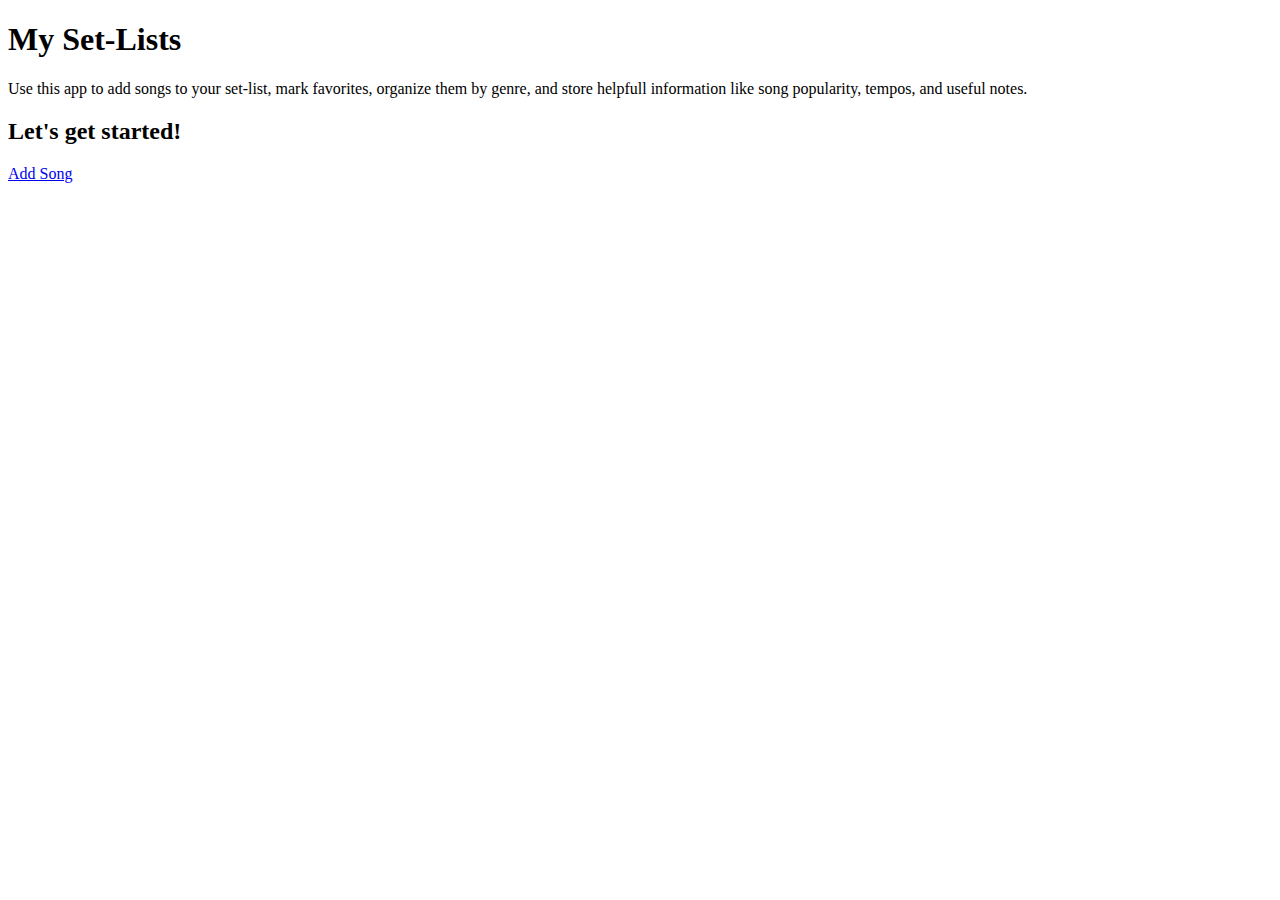
==== index.html @ c3cd0f98 "added new files to my repo" ====
<!doctype html>

<html lang="en">
    <head>
        <meta charset="utf-8">
        <meta name="description" content="Set List" />
        <meta name="author" content="Jonathan Wade"/>
        <meta name="viewport" content="user-scalable=no, width=device-width" />
        <meta name="viewport" content="target-densitydpi=device-dpi" />
        <meta name="HandheldFriendly" content="True" />
        <meta name="MobileOptimized" content="320" /> <!--Old School Way--> 
        <link rel="stylesheet" href="css/styles.css?v=1.0">
        <!--[if lt IE 9]>
        <script src="http://html5shiv.googlecode.com/svn/trunk/html5.js"></script>
        <![endif]-->
       <!--Document Title-->
        <title>My Set-List</title>
        
        <!--Import our CSS Styles-->
        <link href="css/styles.css" rel="stylesheet" type="text/css" />
        
        <!--Call our JavaScript file-->
        <script src="js/main.js" type="text/javascript"></script>
    </head>
    
    <body>
        <h1>My Set-Lists</h1>
        <p>Use this app to add songs to your set-list, mark favorites, organize them by genre, and store helpfull information like song popularity, tempos, and useful notes.</p>
        <h2>Let's get started!</h2>
        <a href="additem.html">Add Song</a>
    </body>
</html>
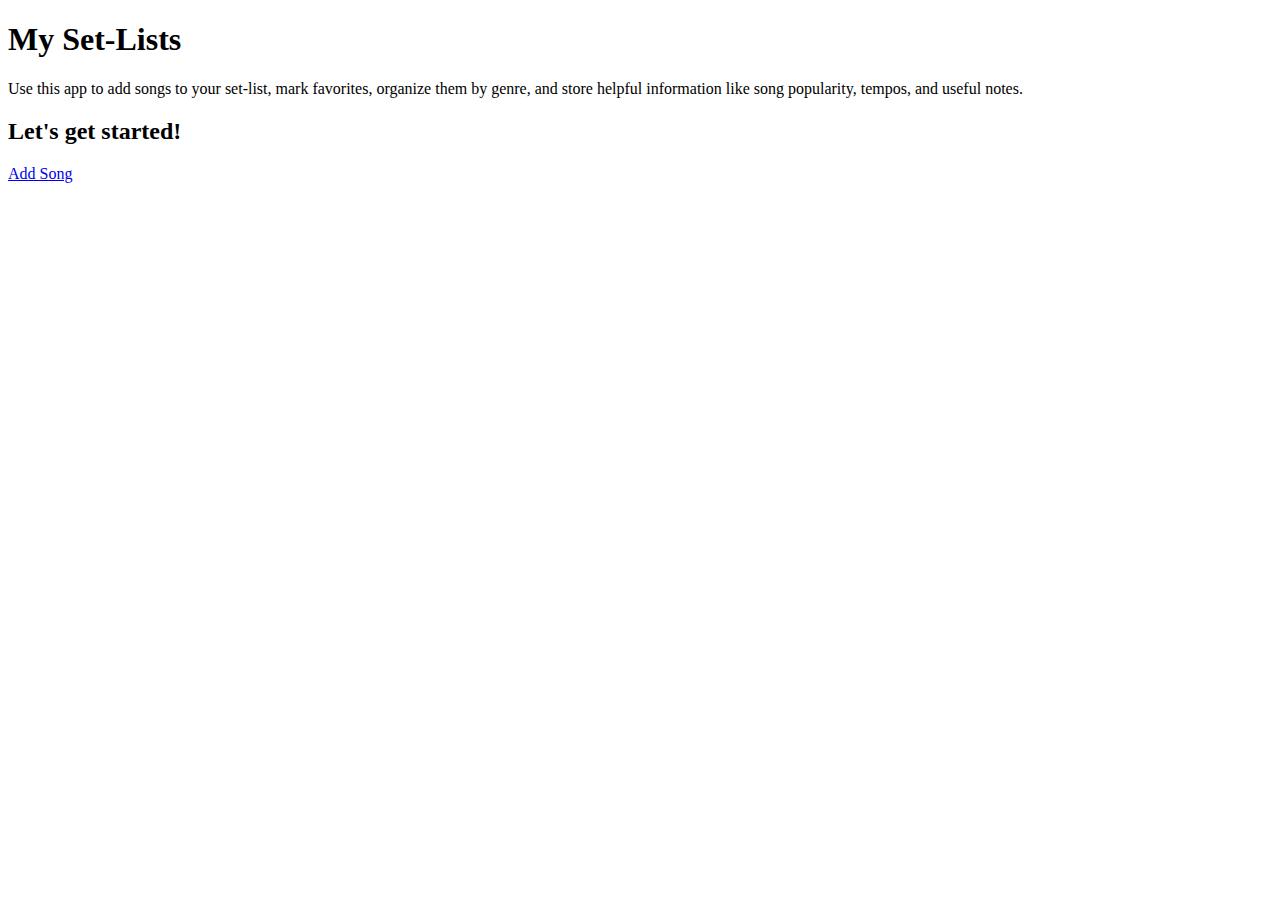
==== commit 6ccd105f: "Updated" ====
--- a/index.html
+++ b/index.html
@@ -1,33 +1,42 @@
 <!doctype html>
 
-<html lang="en">
+<html lang="en" />
     <head>
-        <meta charset="utf-8">
+    	 <!--Import our CSS Styles-->
+        <link href="css/styles.css" rel="stylesheet" type="text/css" />
+        
+        <meta charset="utf-8" />
         <meta name="description" content="Set List" />
         <meta name="author" content="Jonathan Wade"/>
         <meta name="viewport" content="user-scalable=no, width=device-width" />
         <meta name="viewport" content="target-densitydpi=device-dpi" />
         <meta name="HandheldFriendly" content="True" />
         <meta name="MobileOptimized" content="320" /> <!--Old School Way--> 
-        <link rel="stylesheet" href="css/styles.css?v=1.0">
-        <!--[if lt IE 9]>
+        <!--[if lt IE 9]-->
         <script src="http://html5shiv.googlecode.com/svn/trunk/html5.js"></script>
         <![endif]-->
+      
        <!--Document Title-->
         <title>My Set-List</title>
         
-        <!--Import our CSS Styles-->
-        <link href="css/styles.css" rel="stylesheet" type="text/css" />
+       
         
         <!--Call our JavaScript file-->
         <script src="js/main.js" type="text/javascript"></script>
     </head>
     
+    <!--Main content-->
     <body>
-        <h1>My Set-Lists</h1>
-        <p>Use this app to add songs to your set-list, mark favorites, organize them by genre, and store helpfull information like song popularity, tempos, and useful notes.</p>
-        <h2>Let's get started!</h2>
-        <a href="additem.html">Add Song</a>
+        <header>
+	        <h1>My Set-Lists</h1>
+	        <p>Use this app to add songs to your set-list, mark favorites, organize them by genre, and store helpful information like song popularity, tempos, and useful notes.</p>
+	        <h2>Let's get started!</h2>
+        </header>
+        
+        <!-- Navigation--> 
+        <nav>
+        	<a href="additem.html">Add Song</a>
+        </nav>	
     </body>
 </html>
 
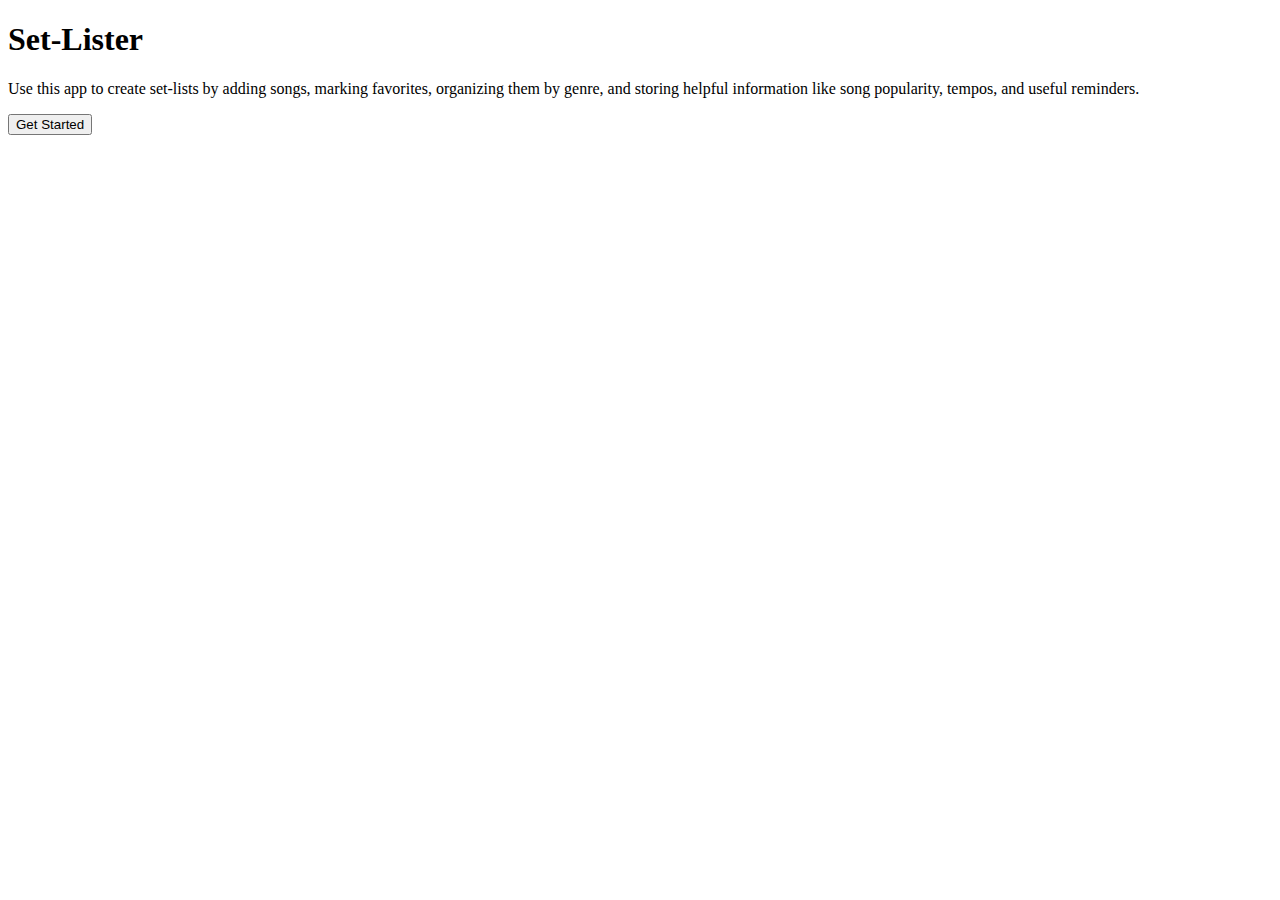
==== commit ad4b2517: "Update" ====
--- a/index.html
+++ b/index.html
@@ -3,6 +3,7 @@
 <html lang="en" />
     <head>
     	 <!--Import our CSS Styles-->
+        <link href='http://fonts.googleapis.com/css?family=Federant' rel='stylesheet' type='text/css'>
         <link href="css/styles.css" rel="stylesheet" type="text/css" />
         
         <meta charset="utf-8" />
@@ -11,13 +12,13 @@
         <meta name="viewport" content="user-scalable=no, width=device-width" />
         <meta name="viewport" content="target-densitydpi=device-dpi" />
         <meta name="HandheldFriendly" content="True" />
-        <meta name="MobileOptimized" content="320" /> <!--Old School Way--> 
+        <!-- <meta name="MobileOptimized" content="320" /> --> <!--Old School Way--> 
         <!--[if lt IE 9]-->
         <script src="http://html5shiv.googlecode.com/svn/trunk/html5.js"></script>
         <![endif]-->
       
        <!--Document Title-->
-        <title>My Set-List</title>
+        <title>Set-Lister</title>
         
        
         
@@ -28,14 +29,13 @@
     <!--Main content-->
     <body>
         <header>
-	        <h1>My Set-Lists</h1>
-	        <p>Use this app to add songs to your set-list, mark favorites, organize them by genre, and store helpful information like song popularity, tempos, and useful notes.</p>
-	        <h2>Let's get started!</h2>
+	        <h1>Set-Lister</h1>
+	        <p>Use this app to create set-lists by adding songs, marking favorites, organizing them by genre, and storing helpful information like song popularity, tempos, and useful reminders.</p>
         </header>
         
         <!-- Navigation--> 
         <nav>
-        	<a href="additem.html">Add Song</a>
+        	<form method="link" action="additem.html"> <input type="submit" value="Get Started"> </form>
         </nav>	
     </body>
 </html>
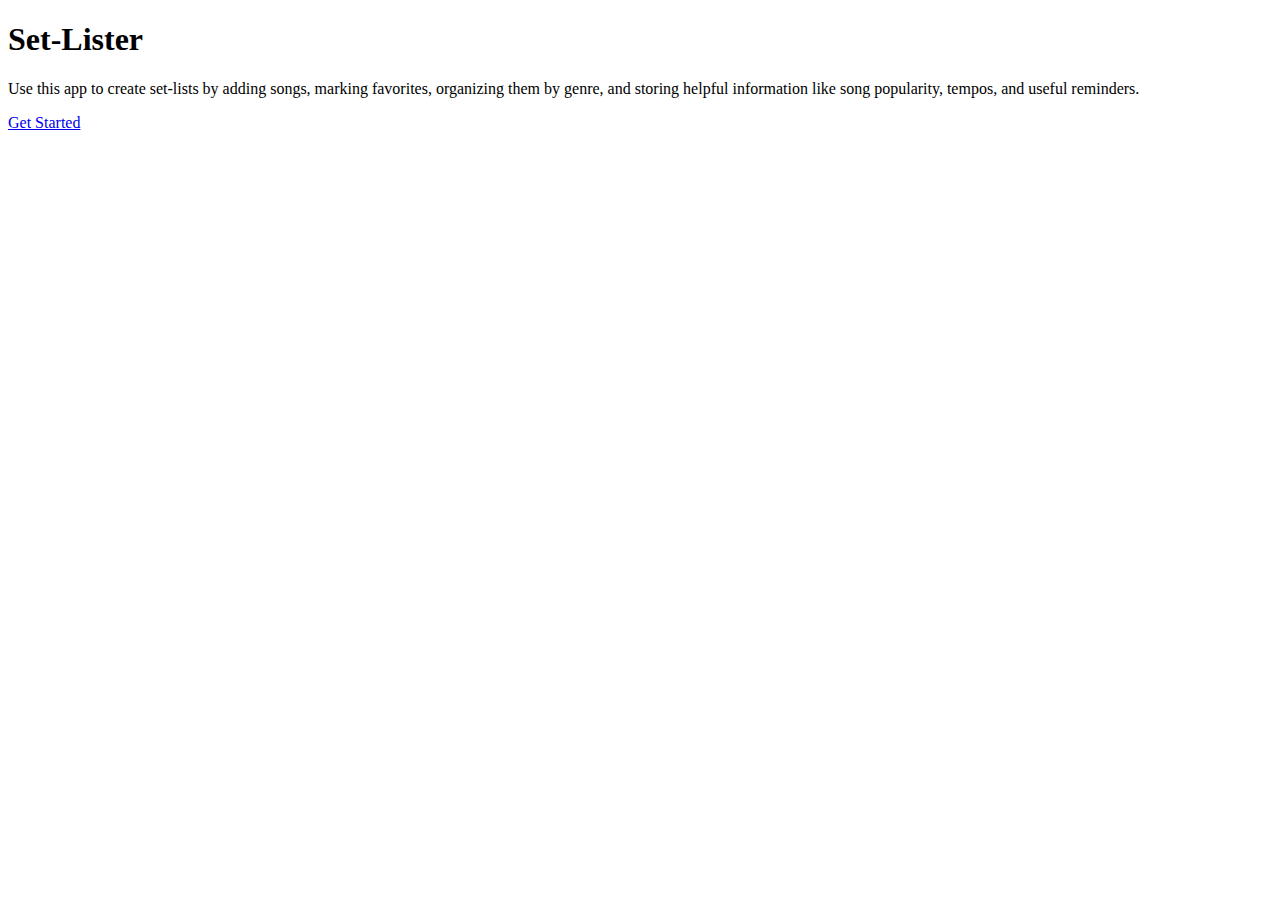
==== commit 2b91fe94: "Adding functions to edit and delete data" ====
--- a/index.html
+++ b/index.html
@@ -1,3 +1,10 @@
+   <!--
+ // Activity 3
+	// Visual Frameworks (VFW)
+	// Mobile Development
+	// Full Sail University
+	// Jonathan Wade
+-->
 <!doctype html>
 
 <html lang="en" />
@@ -15,7 +22,7 @@
         <!-- <meta name="MobileOptimized" content="320" /> --> <!--Old School Way--> 
         <!--[if lt IE 9]-->
         <script src="http://html5shiv.googlecode.com/svn/trunk/html5.js"></script>
-        <![endif]-->
+        <!--[endif]-->
       
        <!--Document Title-->
         <title>Set-Lister</title>
@@ -34,8 +41,8 @@
         </header>
         
         <!-- Navigation--> 
-        <nav>
-        	<form method="link" action="additem.html"> <input type="submit" value="Get Started"> </form>
+        <nav id="indexNav">
+        	<a href="additem.html" id="getStarted">Get Started</a>
         </nav>	
     </body>
 </html>
